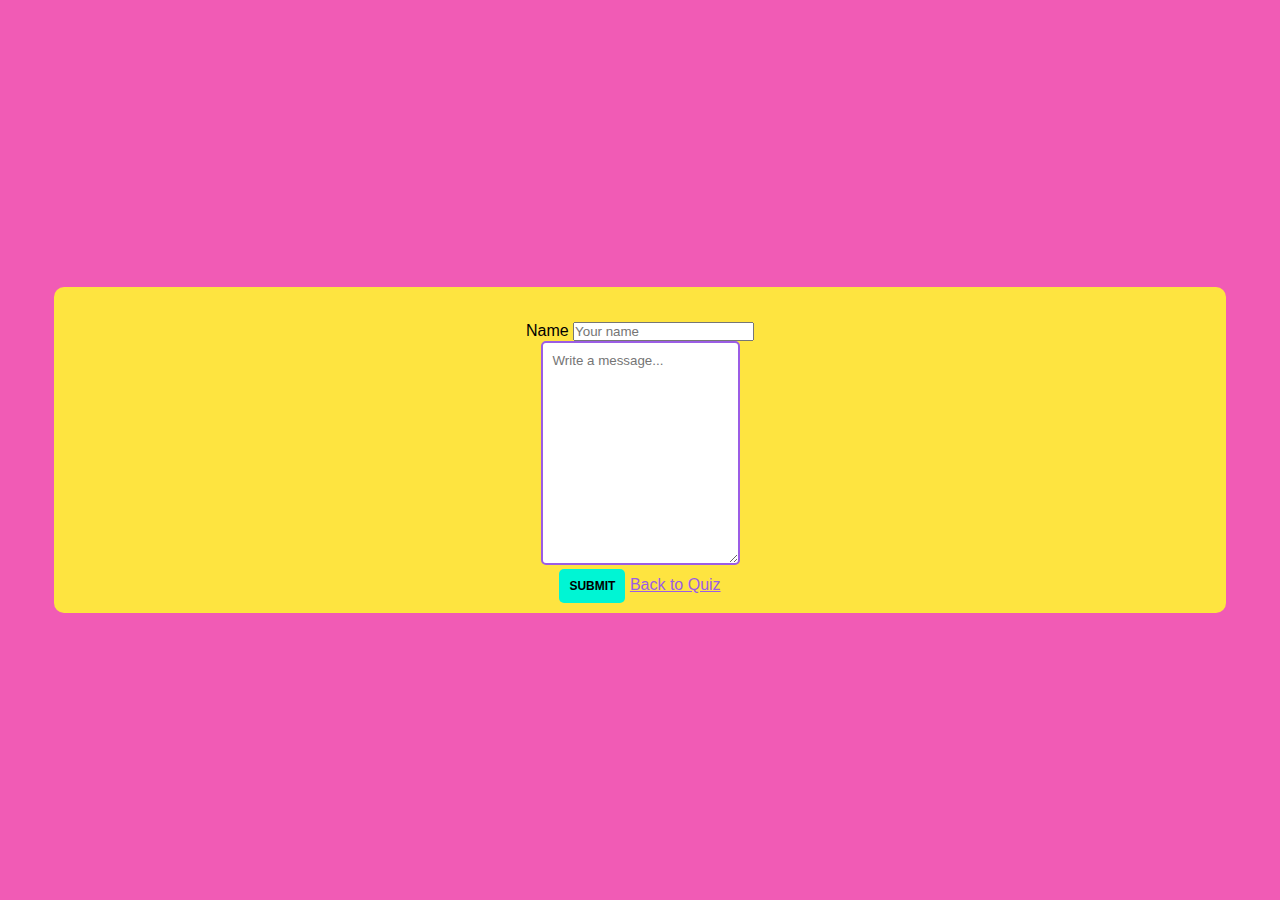
==== form.html @ bf3d5110 "add constants for questions, score and incorrect" ====
<!DOCTYPE html>
    <html lang="en">
    <head>
        <meta charset="UTF-8">
        <meta name="viewport" content="width=device-width, initial-scale=1.0">

        <title>Quiz Game</title>
        <link rel="stylesheet" href="assets/css/style.css">

        <!--favicon-->
        <link rel="icon" type="image/favicon" href="assets/images/icons8-quizizz-16.png">
    </head>

    <body>
        <div class="container">

            <form id="logIn" action="https://formdump.codeinstitute.net" method="POST">
                <div class="form-elem">
                <div>
                    <label for="name-field">Name</label>
                    <input id="name-field" type="text" name="full_name" placeholder="Your name">
                </div>

                <div>
                    <textarea name="message" id="message" placeholder="Write a message..."></textarea>
                </div>

                <div>
                    <button type="submit" id="sendBtn"><strong>SUBMIT</strong></button>
                    <!--quora code "go back"-->
                    <a href="javascript:history.go(-1)">Back to Quiz</a>
                </div>
                </div>
            </form>
        </div>
    </body>
    </html>
---- assets/css/style.css ----
*{
        margin: 0;
        padding: 0;
        font-family: 'Exo 2', sans-serif; 
    }

    h1 {
        font-size: 3rem;
        padding: 10px;
    }

    .username input[type='text'],
    .password input[type='password'] {
    width: 50%;
    padding: 5px;
    margin-bottom: 10px;
    border-radius: 5px;
    border: 2px solid #9B5DE5;
}

    body {
        background-color: #F15BB5;
        height: 100vh;
        width: 100vh;
        /*display: flex;
        align-items: center;
        justify-content: center;*/
    }

    /*container for content, score and controls*/
    .container {
        background-color: #FEE440;
        width: 90vw;
        height: auto;
        max-width: 90vw;
        display: flex;
        flex-direction: column;
        text-align: center;
        align-items: center;
        border-radius: 10px;
        padding: 10px;
        position: absolute;
        top: 50%;
        left: 50%;
        transform: translate(-50%, -50%);
    }

    /*question container*/
    .content {
        display: flex;
        justify-content: space-around;
        align-items: center;
        flex-direction: column;
        font-size: 2.4rem;
        padding: 10px;
    }

    .score-area, .controls {
        width: 100%;
        margin-top: 20px;
        text-align: center;
        display: flex;
        justify-content: space-around;
        align-items: center;
        font-size: 30px;
    }

    /*button style*/
    .btn {
        font-size: 1.5rem;
        font-weight: bold;
        border-radius: 5px;
        padding: 5px;
        margin: 6px;
    }

    .btn-restart:hover {
        cursor: pointer;
        background-color: #4473d8;
    }

    .btn-submit:hover {
        cursor: pointer;
        background-color: #00F5D4;
    }

    .btn-option:hover {
        cursor: grab;
        background-color: #9B5DE5;
    }

    #question-text {
        padding-bottom: 10px;
    }


    @media screen and (max-width: 480px) {
        .container {
            width: 90%;
            height: auto;
            max-width: 90%;
            padding: 20%;
        }

        .content {
            font-size: 1.5rem;
        }

        .score-area, .controls {
            flex-direction: column;
            margin-top: 10px;
        }
        
    }

    @media screen and (max-width: 768px) {
        .container {
            width: 90%;
            height: auto;
            max-width: 90%;
            padding: 20%;
        }

    }

    /*styles for form*/
    form {
        width: 100%;
        margin-top: 25px;
    }

    .form-elem {
        display: flex;
        flex-direction: column;
        align-items: center;
    }

    textarea {
        height: 200px;
        border-radius: 5px;
        padding: 10px;
        border: 2px solid #9B5DE5;
    }

    #sendBtn {
        background-color: #00F5D4;
        border: none;
        border-radius: 5px;
        padding: 10px;
        font-size: 12px;
        cursor: pointer;
    }

    #sendBtn:hover {
        background-color: #009600;
    }

    a {
        color: #9B5DE5;
        text-decoration: underline;
        margin-top: 10px;
    }

    a:hover {
        text-decoration: underline;
    }
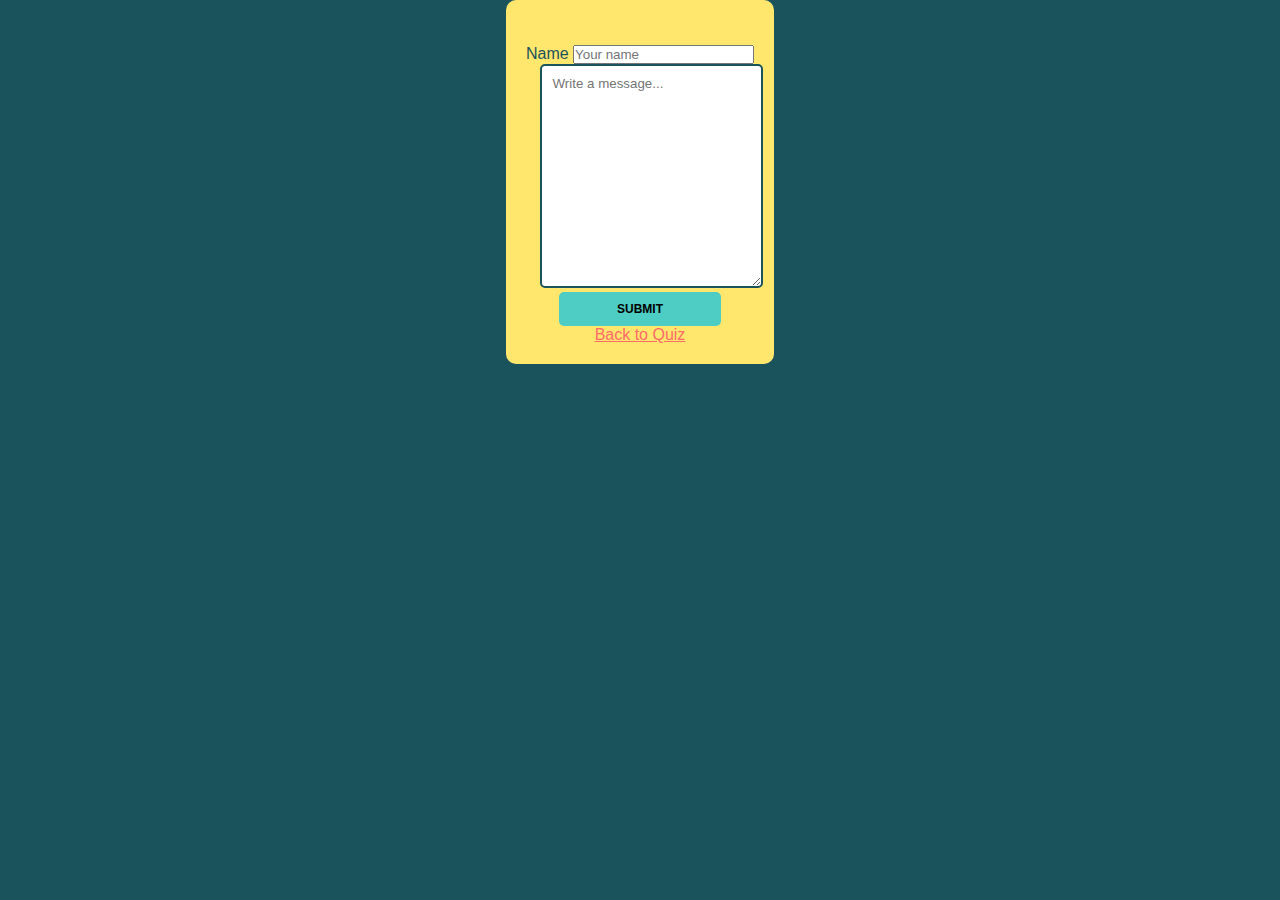
==== commit 87aabfdc: "Correct css and html elements that were not connected" ====
--- a/form.html
+++ b/form.html
@@ -12,9 +12,9 @@
     </head>
 
     <body>
-        <div class="container">
+        <div  class="container">
 
-            <form id="logIn" action="https://formdump.codeinstitute.net" method="POST">
+            <form id="feedback" action="https://formdump.codeinstitute.net" method="POST">
                 <div class="form-elem">
                 <div>
                     <label for="name-field">Name</label>
--- a/assets/css/style.css
+++ b/assets/css/style.css
@@ -1,7 +1,7 @@
-    *{
+    * {
         margin: 0;
         padding: 0;
-        font-family: 'Exo 2', sans-serif; 
+        font-family: 'Exo 2', sans-serif;
     }
 
     h1 {
@@ -9,74 +9,92 @@
         padding: 10px;
     }
 
-    .username input[type='text'],
-    .password input[type='password'] {
-    width: 50%;
-    padding: 5px;
-    margin-bottom: 10px;
-    border-radius: 5px;
-    border: 2px solid #9B5DE5;
-}
+    .log-in-box {
+        display: flex;
+        flex-direction: column;
+        align-items: flex-start;
+        justify-content: space-evenly;
+        margin: 10px;
+        background-color: #f7f7f7;
+        color: #1A535C;
+        width: 50%;
+        padding: 20px;
+        border-radius: 10px;
+        border: 2px solid;*
+    }
+
+    .log-in-box input[type='text'],
+    .log-in-box input[type='password'] {
+        width: 100%;
+        padding: 10px;
+        margin-bottom: auto;
+        margin-top: auto;
+        border-radius: 5px;
+        border: 2px solid #FF6B6B;
+        color: #1A535C;
+    }
 
     body {
-        background-color: #F15BB5;
-        height: 100vh;
-        width: 100vh;
-        /*display: flex;
+        background-color: #1A535C;
+        color: #ffffff;
+        display: flex;
+        flex-direction: column;
         align-items: center;
-        justify-content: center;*/
+        justify-content: center;
+        height: auto;
+        width: auto;
+        text-align: center;
     }
 
     /*container for content, score and controls*/
     .container {
-        background-color: #FEE440;
-        width: 90vw;
-        height: auto;
-        max-width: 90vw;
+        background-color: #FFE66D;
+        color: #1A535C;
+        width: fit-content;
+        margin-bottom: 20px;
+        padding: 20px;
+        border-radius: 10px;
         display: flex;
         flex-direction: column;
-        text-align: center;
         align-items: center;
-        border-radius: 10px;
-        padding: 10px;
-        position: absolute;
-        top: 50%;
-        left: 50%;
-        transform: translate(-50%, -50%);
     }
 
     /*question container*/
     .content {
         display: flex;
-        justify-content: space-around;
+        flex-direction: column;
         align-items: center;
-        flex-direction: column;
-        font-size: 2.4rem;
+        text-align: center;
+        font-size: 40px;
         padding: 10px;
+        margin: auto;
     }
 
-    .score-area, .controls {
+    .score-area,
+    .controls {
         width: 100%;
         margin-top: 20px;
         text-align: center;
         display: flex;
         justify-content: space-around;
         align-items: center;
-        font-size: 30px;
+        font-size: 20px;
     }
 
     /*button style*/
     .btn {
-        font-size: 1.5rem;
+        font-size: 16px;
         font-weight: bold;
         border-radius: 5px;
         padding: 5px;
         margin: 6px;
+        color: #f7f7f7;
     }
 
-    .btn-restart:hover {
+    .btn-restart:hover,
+    .btn-start-game:hover {
         cursor: pointer;
-        background-color: #4473d8;
+        background-color: #00F5D4
     }
 
     .btn-submit:hover {
@@ -85,7 +103,7 @@
     }
 
     .btn-option:hover {
-        cursor: grab;
+        cursor: pointer;
         background-color: #9B5DE5;
     }
 
@@ -106,11 +124,12 @@
             font-size: 1.5rem;
         }
 
-        .score-area, .controls {
+        .score-area,
+        .controls {
             flex-direction: column;
             margin-top: 10px;
         }
-        
+
     }
 
     @media screen and (max-width: 768px) {
@@ -125,6 +144,8 @@
 
     /*styles for form*/
     form {
+        display: flex;
+        justify-content: center;
         width: 100%;
         margin-top: 25px;
     }
@@ -133,35 +154,37 @@
         display: flex;
         flex-direction: column;
         align-items: center;
+        width: 100%;
     }
 
     textarea {
         height: 200px;
         border-radius: 5px;
         padding: 10px;
-        border: 2px solid #9B5DE5;
+        border: 2px solid #1A535C;
+        width: 100%;
     }
 
     #sendBtn {
-        background-color: #00F5D4;
+        background-color: #4ecdc4;
         border: none;
         border-radius: 5px;
         padding: 10px;
         font-size: 12px;
         cursor: pointer;
+        width: 100%;
     }
 
     #sendBtn:hover {
-        background-color: #009600;
+        background-color: #FF6B6B;
     }
 
     a {
-        color: #9B5DE5;
+        color: #FF6B6B;
         text-decoration: underline;
         margin-top: 10px;
     }
 
     a:hover {
         text-decoration: underline;
-    }
-
+    }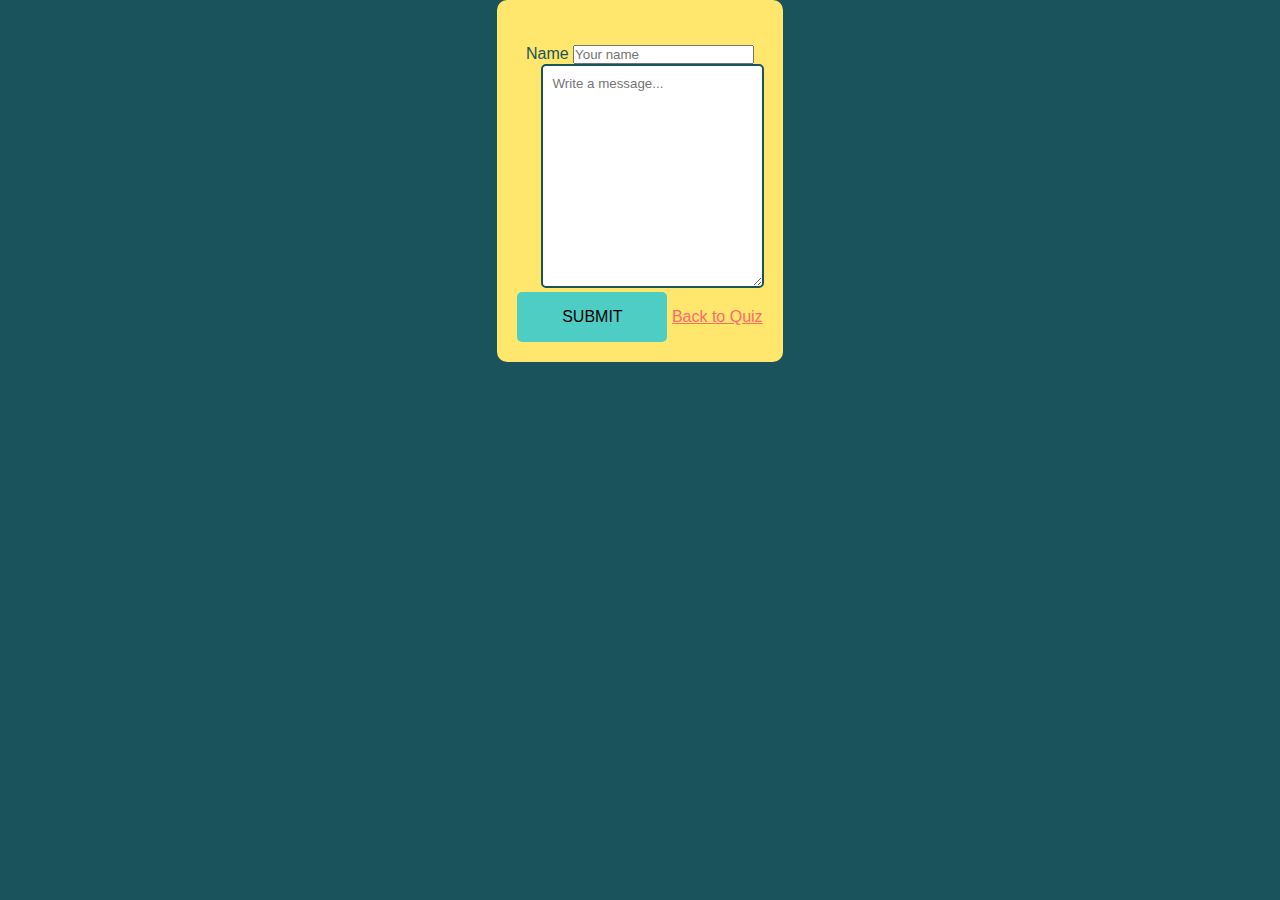
==== commit 19c5ceb8: "correct css styles of buttons, erase unused styles" ====
--- a/form.html
+++ b/form.html
@@ -26,7 +26,7 @@
                 </div>
 
                 <div>
-                    <button type="submit" id="sendBtn"><strong>SUBMIT</strong></button>
+                    <button type="submit" class="sendBtn">SUBMIT</button>
                     <!--quora code "go back"-->
                     <a href="javascript:history.go(-1)">Back to Quiz</a>
                 </div>
--- a/assets/css/style.css
+++ b/assets/css/style.css
@@ -20,7 +20,7 @@
         width: 50%;
         padding: 20px;
         border-radius: 10px;
-        border: 2px solid;*
+        border: 2px solid;
     }
 
     .log-in-box input[type='text'],
@@ -82,29 +82,30 @@
     }
 
     /*button style*/
-    .btn {
+    .btn, 
+    .start-game {
         font-size: 16px;
         font-weight: bold;
         border-radius: 5px;
         padding: 5px;
         margin: 6px;
         color: #f7f7f7;
+        background-color: #4ecdc4;
     }
 
-    .btn-restart:hover,
-    .btn-start-game:hover {
+    .start-game:hover {
         cursor: pointer;
-        background-color: #00F5D4
+        background-color: #FF6B6B;
     }
 
-    .btn-submit:hover {
+    .btn-restart:hover {
         cursor: pointer;
-        background-color: #00F5D4;
+        background-color: #1A535C;
     }
 
     .btn-option:hover {
         cursor: pointer;
-        background-color: #9B5DE5;
+        background-color: #FF6B6B;
     }
 
     #question-text {
@@ -165,17 +166,18 @@
         width: 100%;
     }
 
-    #sendBtn {
+    .sendBtn {
         background-color: #4ecdc4;
         border: none;
         border-radius: 5px;
-        padding: 10px;
-        font-size: 12px;
+        padding: 5px;
+        font-size: 16px;
         cursor: pointer;
-        width: 100%;
+        width: 150px;
+        height: 50px;
     }
 
-    #sendBtn:hover {
+    .sendBtn:hover {
         background-color: #FF6B6B;
     }
 
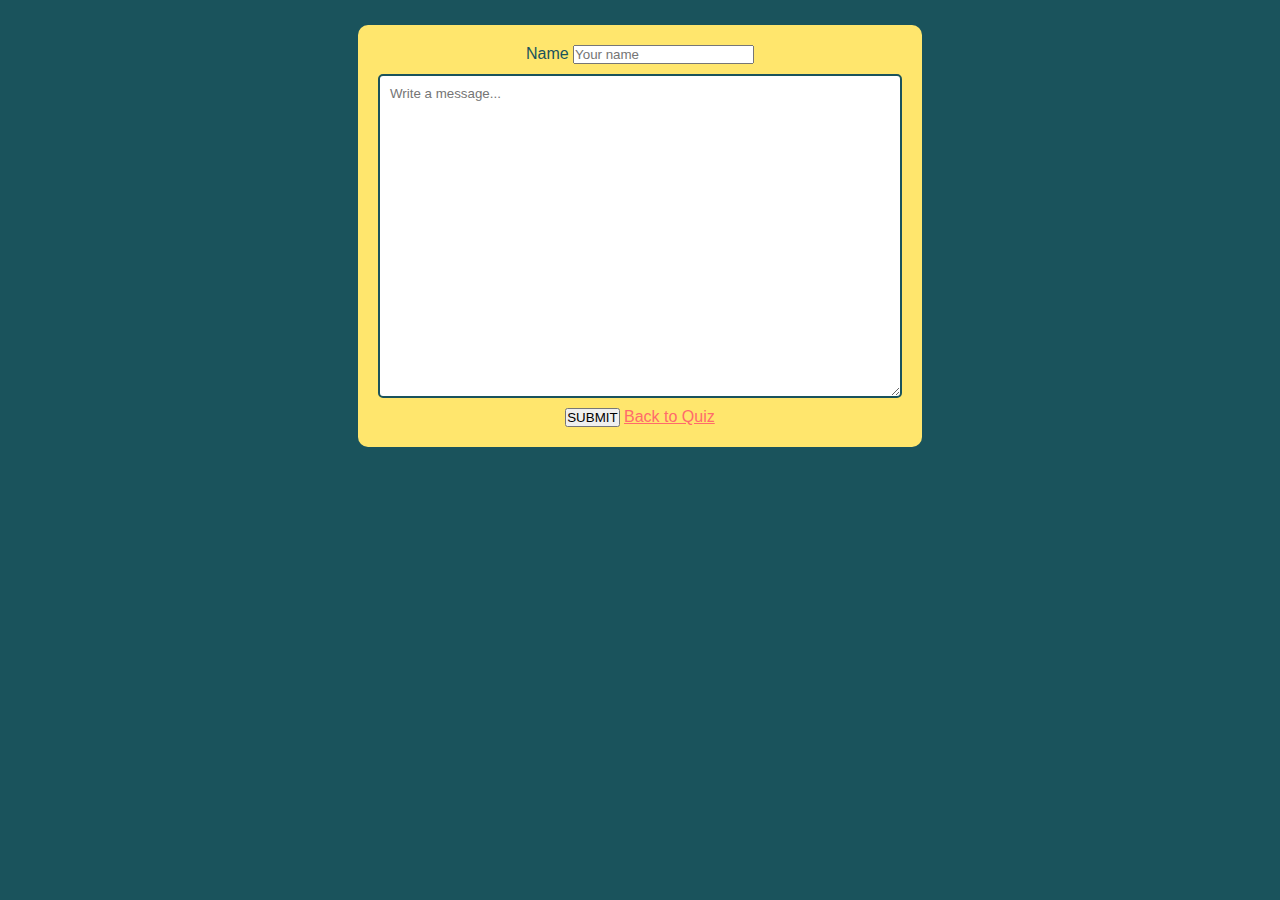
==== commit a1c7572e: "Erase and correct html and css elements that were repeated" ====
--- a/form.html
+++ b/form.html
@@ -13,9 +13,8 @@
 
     <body>
         <div  class="container">
+            <form id="feedback" action="https://formdump.codeinstitute.net" method="POST">
 
-            <form id="feedback" action="https://formdump.codeinstitute.net" method="POST">
-                <div class="form-elem">
                 <div>
                     <label for="name-field">Name</label>
                     <input id="name-field" type="text" name="full_name" placeholder="Your name">
@@ -30,7 +29,6 @@
                     <!--quora code "go back"-->
                     <a href="javascript:history.go(-1)">Back to Quiz</a>
                 </div>
-                </div>
             </form>
         </div>
     </body>
--- a/assets/css/style.css
+++ b/assets/css/style.css
@@ -9,33 +9,18 @@
         padding: 10px;
     }
 
-    .log-in-box {
-        display: flex;
-        flex-direction: column;
-        align-items: flex-start;
-        justify-content: space-evenly;
-        margin: 10px;
-        background-color: #f7f7f7;
-        color: #1A535C;
-        width: 50%;
-        padding: 20px;
-        border-radius: 10px;
-        border: 2px solid;
-    }
-
-    .log-in-box input[type='text'],
-    .log-in-box input[type='password'] {
+    #username input[type='text'],
+    #password input[type='password'] {
         width: 100%;
         padding: 10px;
-        margin-bottom: auto;
-        margin-top: auto;
+        margin-bottom: 10px;
         border-radius: 5px;
-        border: 2px solid #FF6B6B;
         color: #1A535C;
     }
 
     body {
         background-color: #1A535C;
+        padding: 25px;
         color: #ffffff;
         display: flex;
         flex-direction: column;
@@ -112,6 +97,56 @@
         padding-bottom: 10px;
     }
 
+    /*styles for form and log in box*/
+    
+    form {
+        display: flex;
+        justify-content: center;
+        width: 200%;
+        margin-top: auto;
+        padding: auto;
+        gap: 10px;
+        flex-direction: column;
+        align-items: center;
+    }
+/*style for feedback box*/
+
+    textarea {
+        display: block;
+        height: 300px;
+        width: 500px;
+        border-radius: 5px;
+        justify-content: center;
+        padding: 10px;
+        border: 2px solid #1A535C;
+        padding: auto;
+    }*/
+
+    .sendBtn {
+        background-color: #4ecdc4;
+        border: none;
+        border-radius: 5px;
+        padding: 5px;
+        font-size: 16px;
+        cursor: pointer;
+        width: 150px;
+        height: 50px;
+    }
+
+    .sendBtn:hover {
+        background-color: #FF6B6B;
+    }
+
+    a {
+        color: #FF6B6B;
+        text-decoration: underline;
+        margin-top: 10px;
+    }
+
+    a:hover {
+        text-decoration: underline;
+    }
+
 
     @media screen and (max-width: 480px) {
         .container {
@@ -141,52 +176,4 @@
             padding: 20%;
         }
 
-    }
-
-    /*styles for form*/
-    form {
-        display: flex;
-        justify-content: center;
-        width: 100%;
-        margin-top: 25px;
-    }
-
-    .form-elem {
-        display: flex;
-        flex-direction: column;
-        align-items: center;
-        width: 100%;
-    }
-
-    textarea {
-        height: 200px;
-        border-radius: 5px;
-        padding: 10px;
-        border: 2px solid #1A535C;
-        width: 100%;
-    }
-
-    .sendBtn {
-        background-color: #4ecdc4;
-        border: none;
-        border-radius: 5px;
-        padding: 5px;
-        font-size: 16px;
-        cursor: pointer;
-        width: 150px;
-        height: 50px;
-    }
-
-    .sendBtn:hover {
-        background-color: #FF6B6B;
-    }
-
-    a {
-        color: #FF6B6B;
-        text-decoration: underline;
-        margin-top: 10px;
-    }
-
-    a:hover {
-        text-decoration: underline;
     }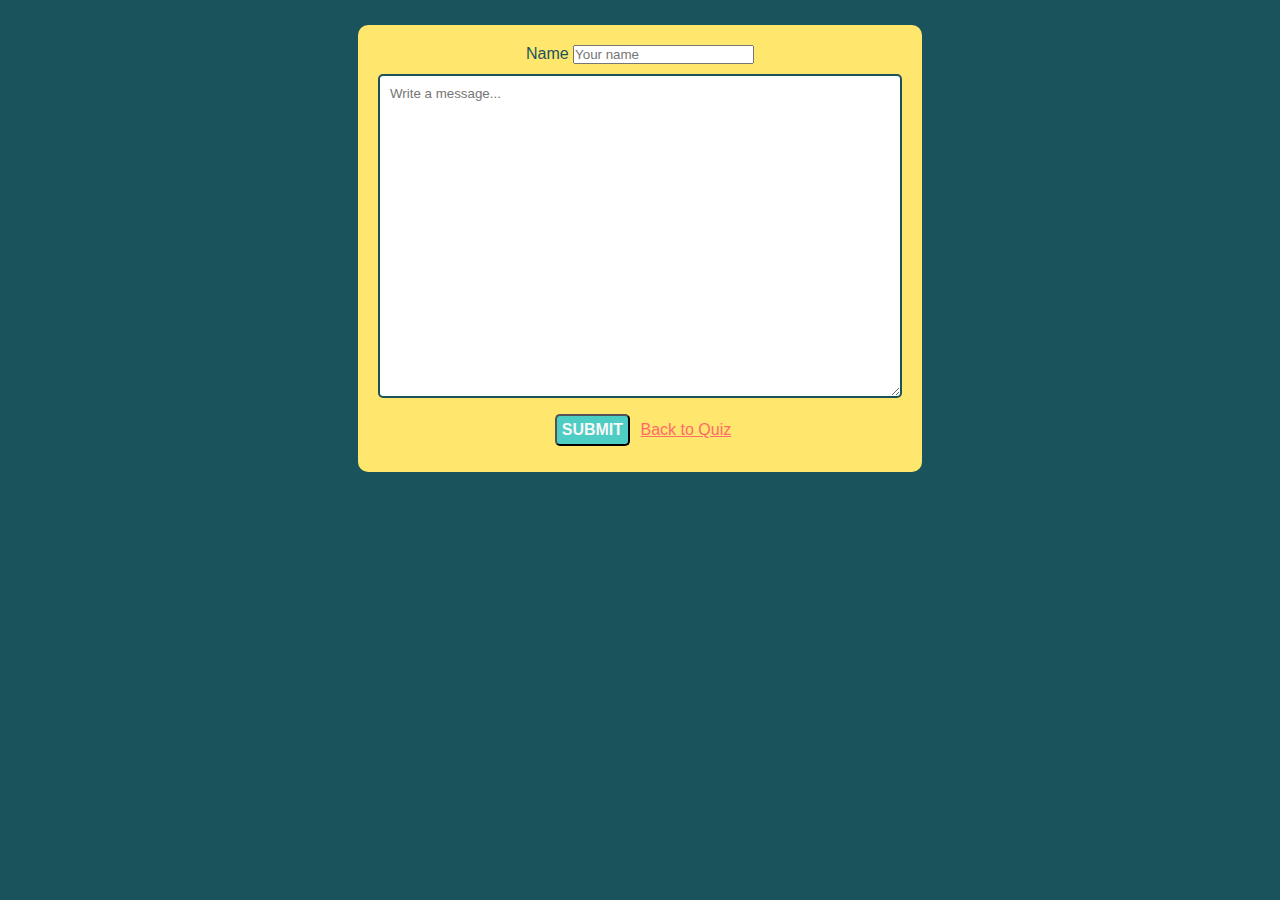
==== commit ace85017: "Erase unused code, add media query for form" ====
--- a/form.html
+++ b/form.html
@@ -25,7 +25,7 @@
                 </div>
 
                 <div>
-                    <button type="submit" class="sendBtn">SUBMIT</button>
+                    <button type="submit" class="btn">SUBMIT</button>
                     <!--quora code "go back"-->
                     <a href="javascript:history.go(-1)">Back to Quiz</a>
                 </div>
--- a/assets/css/style.css
+++ b/assets/css/style.css
@@ -109,10 +109,11 @@
         flex-direction: column;
         align-items: center;
     }
+
 /*style for feedback box*/
 
     textarea {
-        display: block;
+        display: flex;
         height: 300px;
         width: 500px;
         border-radius: 5px;
@@ -120,21 +121,6 @@
         padding: 10px;
         border: 2px solid #1A535C;
         padding: auto;
-    }*/
-
-    .sendBtn {
-        background-color: #4ecdc4;
-        border: none;
-        border-radius: 5px;
-        padding: 5px;
-        font-size: 16px;
-        cursor: pointer;
-        width: 150px;
-        height: 50px;
-    }
-
-    .sendBtn:hover {
-        background-color: #FF6B6B;
     }
 
     a {
@@ -166,6 +152,11 @@
             margin-top: 10px;
         }
 
+        textarea {
+        height: 100px;
+        width: 200px;
+        }
+
     }
 
     @media screen and (max-width: 768px) {
@@ -176,4 +167,10 @@
             padding: 20%;
         }
 
+
+        textarea {
+            height: 200px;
+            width: 300px;
+            }
+
     }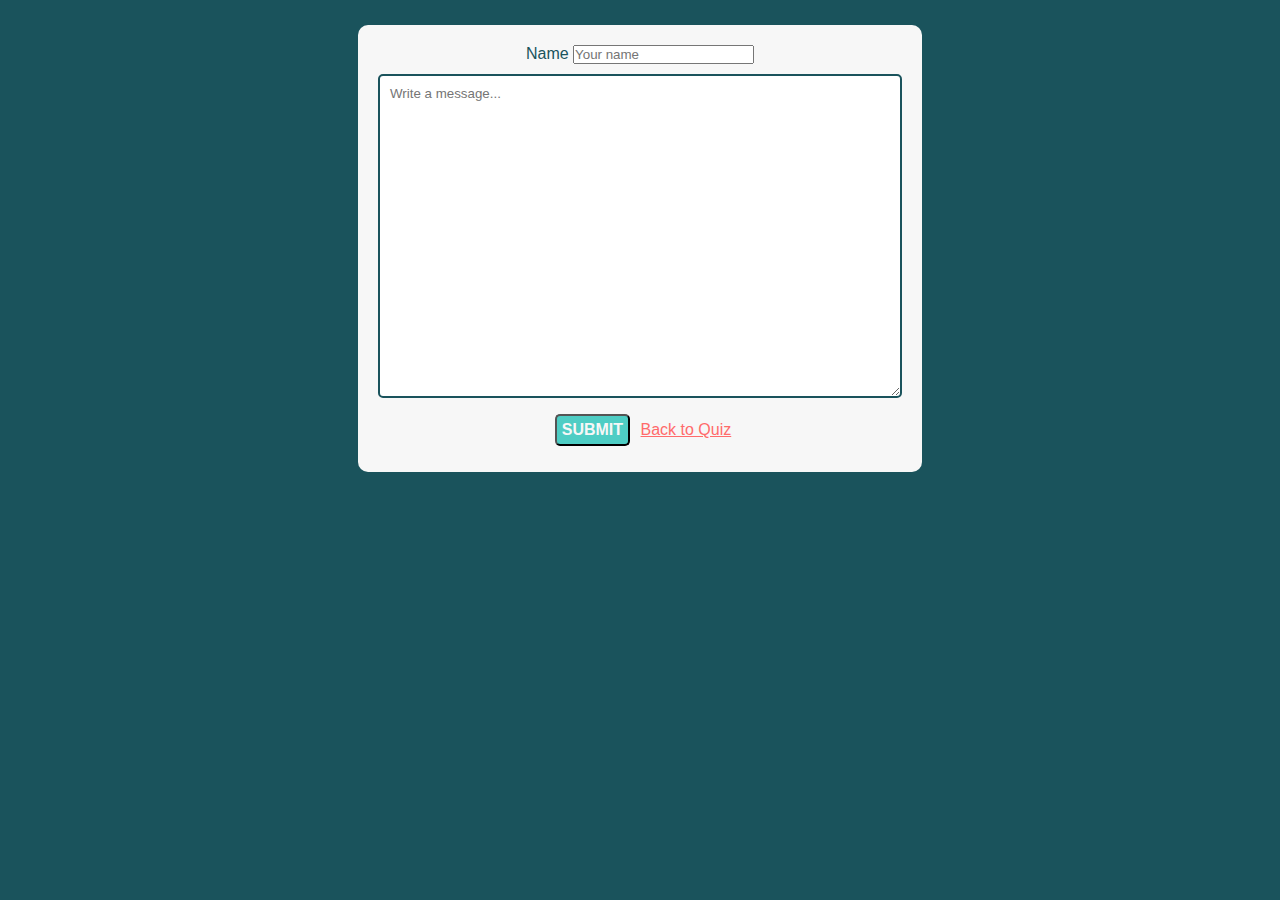
==== commit f47b14f7: "Separate conteiners in 3 different classes" ====
--- a/form.html
+++ b/form.html
@@ -12,7 +12,7 @@
     </head>
 
     <body>
-        <div  class="container">
+        <div  class="container2">
             <form id="feedback" action="https://formdump.codeinstitute.net" method="POST">
 
                 <div>
--- a/assets/css/style.css
+++ b/assets/css/style.css
@@ -44,6 +44,18 @@
         align-items: center;
     }
 
+    .container1, 
+    .container2 {
+        background-color: #f7f7f7;
+        color: #1A535C;
+        width: fit-content;
+        margin-bottom: 20px;
+        padding: 20px;
+        border-radius: 10px;
+        display: flex;
+        flex-direction: column;
+        align-items: center;
+    }
     /*question container*/
     .content {
         display: flex;
@@ -110,6 +122,8 @@
         align-items: center;
     }
 
+
+
 /*style for feedback box*/
 
     textarea {
@@ -132,7 +146,6 @@
     a:hover {
         text-decoration: underline;
     }
-
 
     @media screen and (max-width: 480px) {
         .container {
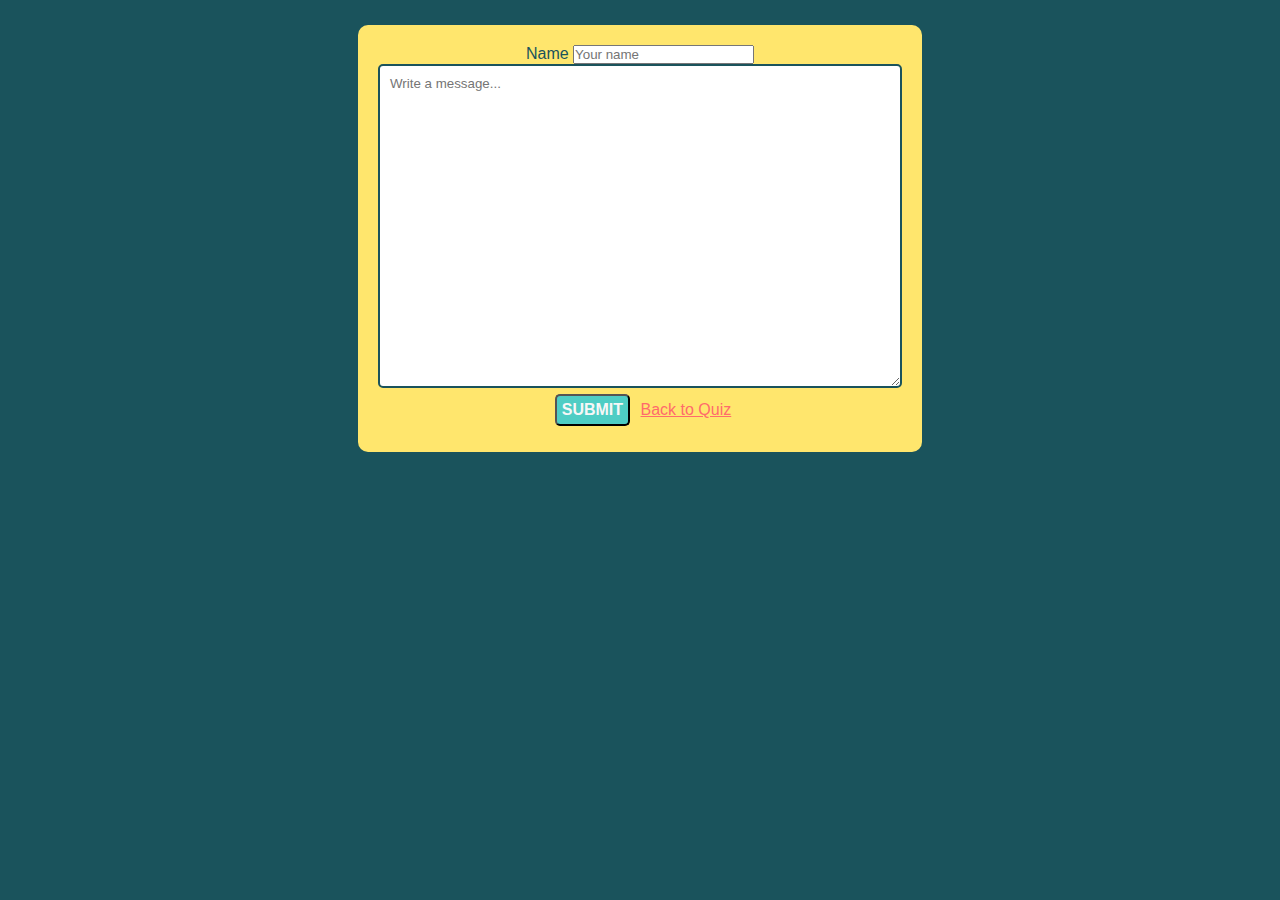
==== commit e127245c: "erase media query that is redundant" ====
--- a/form.html
+++ b/form.html
@@ -12,7 +12,7 @@
     </head>
 
     <body>
-        <div  class="container2">
+        <div  class="container">
             <form id="feedback" action="https://formdump.codeinstitute.net" method="POST">
 
                 <div>
--- a/assets/css/style.css
+++ b/assets/css/style.css
@@ -44,18 +44,6 @@
         align-items: center;
     }
 
-    .container1, 
-    .container2 {
-        background-color: #f7f7f7;
-        color: #1A535C;
-        width: fit-content;
-        margin-bottom: 20px;
-        padding: 20px;
-        border-radius: 10px;
-        display: flex;
-        flex-direction: column;
-        align-items: center;
-    }
     /*question container*/
     .content {
         display: flex;
@@ -79,7 +67,7 @@
     }
 
     /*button style*/
-    .btn, 
+    .btn,
     .start-game {
         font-size: 16px;
         font-weight: bold;
@@ -110,8 +98,9 @@
     }
 
     /*styles for form and log in box*/
-    
-    form {
+
+    form-username,
+    form-password {
         display: flex;
         justify-content: center;
         width: 200%;
@@ -124,7 +113,7 @@
 
 
 
-/*style for feedback box*/
+    /*style for feedback box*/
 
     textarea {
         display: flex;
@@ -134,7 +123,7 @@
         justify-content: center;
         padding: 10px;
         border: 2px solid #1A535C;
-        padding: auto;
+        padding: 10px;
     }
 
     a {
@@ -149,14 +138,13 @@
 
     @media screen and (max-width: 480px) {
         .container {
-            width: 90%;
+            width: 100%;
             height: auto;
-            max-width: 90%;
-            padding: 20%;
+            padding: auto;
         }
 
         .content {
-            font-size: 1.5rem;
+            font-size: 12px;
         }
 
         .score-area,
@@ -166,10 +154,9 @@
         }
 
         textarea {
-        height: 100px;
-        width: 200px;
-        }
-
+            height: 100px;
+            width: 200px;
+        }
     }
 
     @media screen and (max-width: 768px) {
@@ -184,6 +171,38 @@
         textarea {
             height: 200px;
             width: 300px;
-            }
-
-    }+        }
+
+    }
+
+/*centering content on screen larger than 768px*/
+
+    @media screen and (min-width: 769px) {
+        .container {
+            display: flex;
+            justify-content: center;
+            align-items: center;
+            margin: 0 auto;
+            text-align: center;
+        }
+    
+        /*question container*/
+        .content {
+            display: flex;
+            flex-direction: column;
+            align-items: center;
+            text-align: center;
+            padding: 10px;
+            margin: auto;
+        }
+    
+        .score-area,
+        .controls {
+            display: flex;
+            justify-content: center;
+            align-items: center;
+            margin: 0 auto;
+            text-align: center;
+        }
+    }
+ }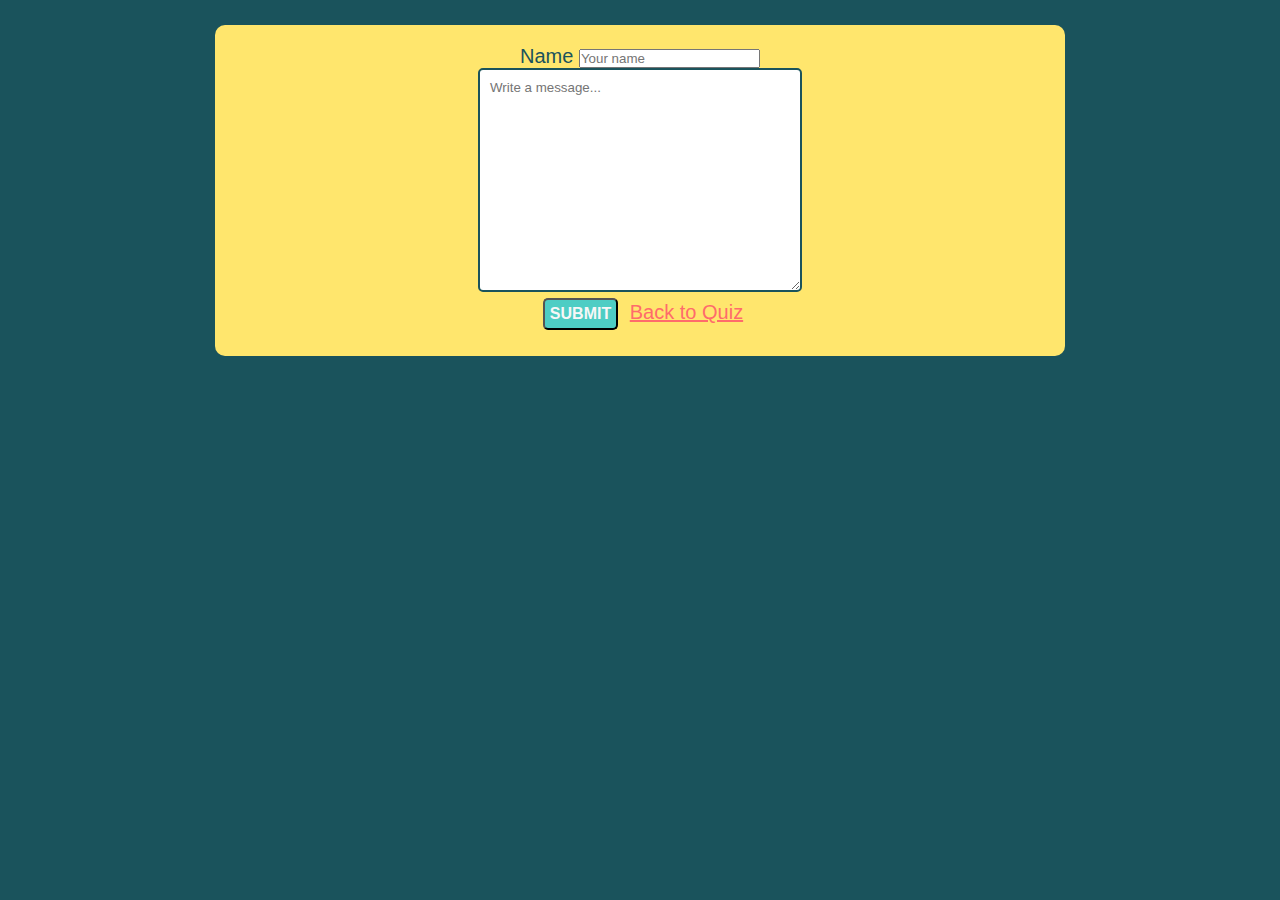
==== commit 1d48b7bd: "add semicolon in question array and avoid override true button in restart function" ====
--- a/form.html
+++ b/form.html
@@ -26,7 +26,6 @@
 
                 <div>
                     <button type="submit" class="btn">SUBMIT</button>
-                    <!--quora code "go back"-->
                     <a href="javascript:history.go(-1)">Back to Quiz</a>
                 </div>
             </form>
--- a/assets/css/style.css
+++ b/assets/css/style.css
@@ -5,7 +5,6 @@
     }
 
     h1 {
-        font-size: 3rem;
         padding: 10px;
     }
 
@@ -136,15 +135,16 @@
         text-decoration: underline;
     }
 
-    @media screen and (max-width: 480px) {
+    @media screen and (max-width: 1024px) {
+        
+        body {
+            font-size: 12px;
+        }
         .container {
-            width: 100%;
+            width: 90%;
             height: auto;
+            max-width: 90%;
             padding: auto;
-        }
-
-        .content {
-            font-size: 12px;
         }
 
         .score-area,
@@ -159,12 +159,17 @@
         }
     }
 
-    @media screen and (max-width: 768px) {
+    @media screen and (min-width: 1025px) {
+
+        body {
+            font-size: 20px;
+        }
+
         .container {
-            width: 90%;
+            width: 90vh;
             height: auto;
             max-width: 90%;
-            padding: 20%;
+            padding: auto;
         }
 
 
@@ -173,36 +178,4 @@
             width: 300px;
         }
 
-    }
-
-/*centering content on screen larger than 768px*/
-
-    @media screen and (min-width: 769px) {
-        .container {
-            display: flex;
-            justify-content: center;
-            align-items: center;
-            margin: 0 auto;
-            text-align: center;
-        }
-    
-        /*question container*/
-        .content {
-            display: flex;
-            flex-direction: column;
-            align-items: center;
-            text-align: center;
-            padding: 10px;
-            margin: auto;
-        }
-    
-        .score-area,
-        .controls {
-            display: flex;
-            justify-content: center;
-            align-items: center;
-            margin: 0 auto;
-            text-align: center;
-        }
-    }
- }+    }